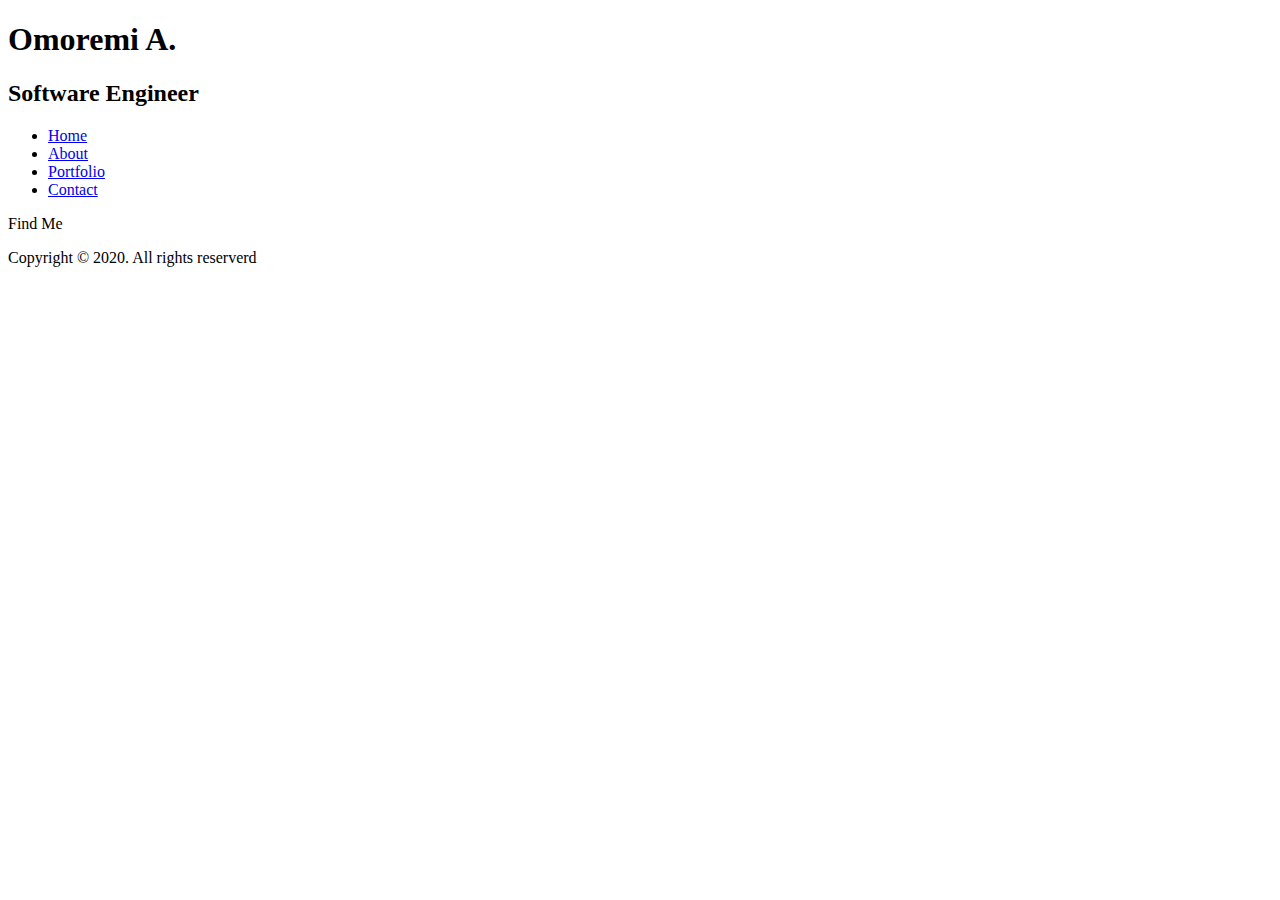
==== portfolio_website/index.html @ 05308eb4 "Add hamburger menu" ====
<!DOCTYPE html>
<html lang="en">
<head>
    <meta charset="UTF-8" />
    <meta name="viewport" content="width=device-width, user-scalable=no, initial-scale=1.0, maximum-scale=1.0, minimum-scale=1.0" />
    <meta http-equiv="X-UA-Compatible" content="ie=edge" />
    <title>Omoremi A. | Portfolio</title>
    <!--Import fonts-->
    <link href="https://fonts.googleapis.com/css2?family=Open+Sans:wght@300;400&family=Playfair+Display:wght@400;600&display=swap" rel="stylesheet" />
    <!--Import icons-->
    <link rel="stylesheet" href="http://code.ionicframework.com/ionicons/2.0.1/css/ionicons.min.css" />
    <link rel="stylesheet" href="styles.css" />
</head>
<body>
<div class="hamburger-menu">
    <i class="ion-navicon open"></i>
    <i class="ion-android-close close"></i>
</div>

<nav class="nav">
    <div class="intro">
        <h1 class="intro-heading">Omoremi A.</h1>
        <h2 class="intro-subhead">Software Engineer</h2>
    </div>

    <ul class="nav-list">
        <li class="nav-item">
            <a href="index.html" class="nav-link">Home</a>
        </li>
        <li class="nav-item">
            <a href="a" class="nav-link">About</a>
        </li>
        <li class="nav-item">
            <a href="a" class="nav-link">Portfolio</a>
        </li>
        <li class="nav-item">
            <a href="a" class="nav-link">Contact</a>
        </li>
</ul>

<div class="social-media-wrapper">
    <span>Find Me</span>
    <div class="social-media">
    <a href="a" class="sn-line"><i class="ion-social-github"></i></a>
    <a href="a" class="sn-line"><i class="ion-social-linkedin"></i></a>
    </div>
</div>    

    <div class="copyright-notice">
        <p>Copyright &copy; 2020. All rights reserverd</p>
    </div>
</nav>

<main class="main">
    <section class="hero">
        
        <img src="" alt="" class="src">
    </section>
</main>

<!--Link JS-->
<script src="main.js"></script>
</body>
</html>
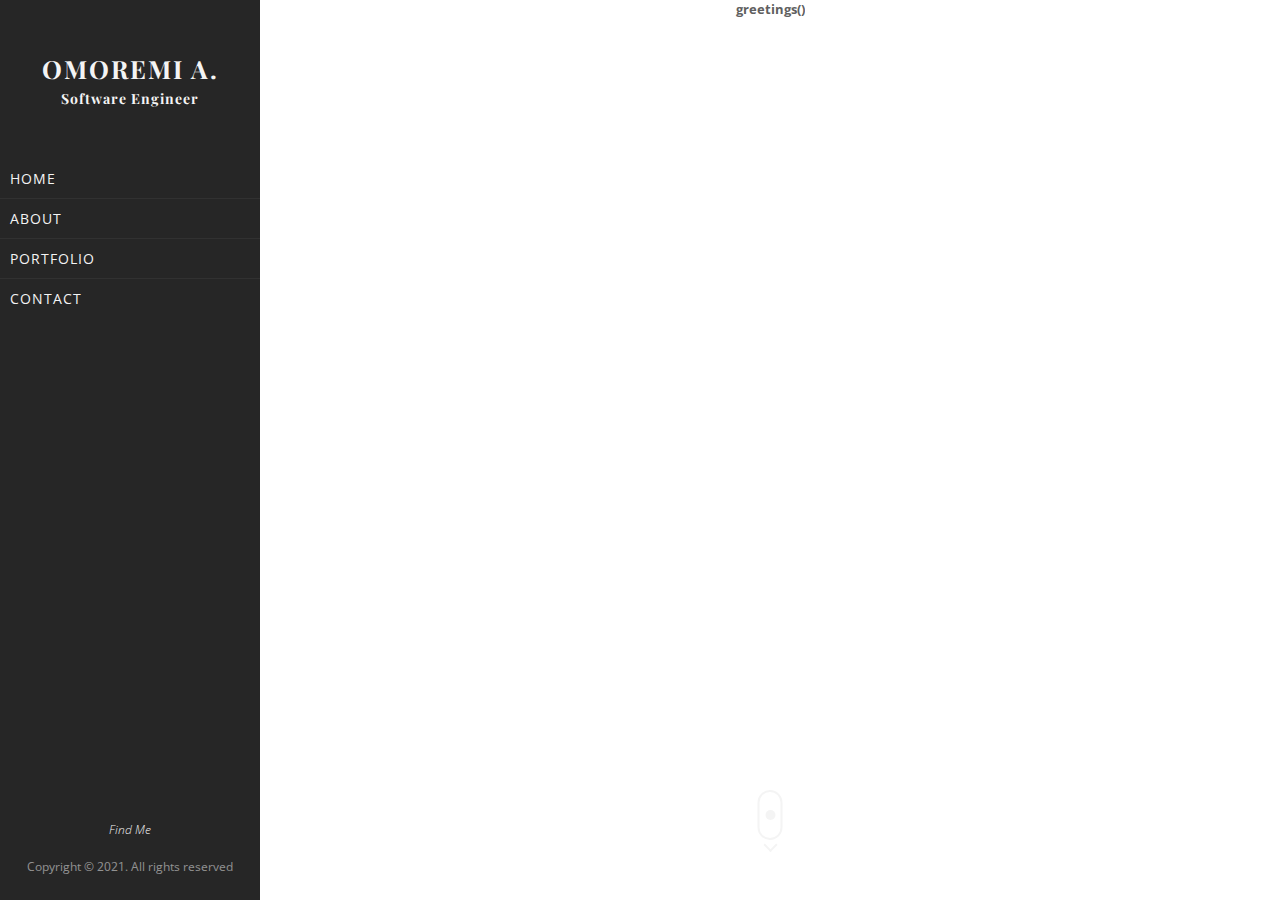
==== commit 1ff09d38: "Add animated scroll" ====
--- a/portfolio_website/index.html
+++ b/portfolio_website/index.html
@@ -28,33 +28,41 @@
             <a href="index.html" class="nav-link">Home</a>
         </li>
         <li class="nav-item">
-            <a href="a" class="nav-link">About</a>
+            <a href="#" class="nav-link">About</a>
         </li>
         <li class="nav-item">
-            <a href="a" class="nav-link">Portfolio</a>
+            <a href="#" class="nav-link">Portfolio</a>
         </li>
         <li class="nav-item">
-            <a href="a" class="nav-link">Contact</a>
+            <a href="#" class="nav-link">Contact</a>
         </li>
-</ul>
+    </ul>
 
-<div class="social-media-wrapper">
-    <span>Find Me</span>
-    <div class="social-media">
-    <a href="a" class="sn-line"><i class="ion-social-github"></i></a>
-    <a href="a" class="sn-line"><i class="ion-social-linkedin"></i></a>
-    </div>
-</div>    
+    <div class="social-media-wrapper">
+        <span>Find Me</span>
+        <div class="social-media">
+            <a href="#" class="sm-link"><i class="ion-social-github"></i></a>
+            <a href="#" class="sm-link"><i class="ion-social-linkedin"></i></a>
+        </div>
+    </div>    
 
     <div class="copyright-notice">
-        <p>Copyright &copy; 2020. All rights reserverd</p>
+        <p>Copyright &copy; 2021. All rights reserved</p>
     </div>
 </nav>
 
 <main class="main">
     <section class="hero">
-        
-        <img src="" alt="" class="src">
+        <h5 class="name-heading">greetings()</h5>
+        <img class = "hero-person-image" src="./images/hero-background_overlay.png" alt="">
+        <a href="#" class="scroll-down">
+            <div class="mouse">
+                <span></span>
+            </div>
+            <div class="arrow">
+                <span></span>
+            </div>
+        </a>
     </section>
 </main>
 
--- a/portfolio_website/styles.css
+++ b/portfolio_website/styles.css
@@ -0,0 +1,258 @@
+/*Base styles*/
+* {
+    margin: 0;
+    padding: 0;
+    box-sizing: border-box;
+}
+
+:root {
+    --body-font-size: 1.6rem;
+    --body-font-color: #5f5f5f;
+    --body-font-family: 'Open Sans', sans-serif;
+    --heading-font-family: 'Playfair Display', sans-serif;
+    --light-color: #f4f4f4;
+    --dark-color: #262626;
+    --light-gray-color: #f2f3f7;
+    --orange-color: #ec5453;
+    --blue-color: #2c98f0;
+    --yellow-color: #f9bf3f;
+    --purple-color: #a84cb8;
+    --dark-blue-color: #4054b2;
+}
+
+html{
+    font-size: 62.5%;
+}
+
+body{
+    font-family: var(--body-font-family);
+    color: var(--body-font-color);
+    font-size: var(--body-font-size);
+}
+
+a{
+    display: block;
+    text-decoration: none;
+}
+
+/*Navigation styles*/
+.hamburger-menu{
+    display: none;
+}
+
+.nav{
+    width: 26rem;
+    height: 100vh;
+    background-color: var(--dark-color);
+    color: var(--light-color);
+    position: fixed;
+    top: 0;
+    left: 0;
+    z-index: 1000;
+    display: flex;
+    flex-direction: column;
+}
+
+.intro{
+    font-family: var(--heading-font-family);
+    text-align: center;
+    margin: 5rem 0;
+    line-height: 1.5;
+}
+
+.intro-heading{
+    font-size: 2.5rem;
+    text-transform: uppercase;
+    letter-spacing: 2px;
+}
+
+.intro-subhead{
+    font-size: 1.4rem;
+    letter-spacing: 1px;
+}
+
+.nav-list{
+    list-style: none;
+}
+
+.nav-item{
+    position: relative;
+}
+
+.nav-item::before{
+    content: "";
+    width: 100%;
+    height: 100%;
+    background-color: rgba(255,255,255,.1);
+    position: absolute;
+    top: 0;
+    left: 0;
+    z-index: -1;
+    transform: scaleX(0);
+    transform-origin: left;
+    transition: transform .5s cubic-bezier(.83, 0, 0.17, 1);
+}
+
+.nav-item:hover::before{
+    transform: scaleX(1);
+}
+
+.nav-item:not(:last-child){
+    border-bottom: 1px solid rgba(255,255,255,.05);
+}
+
+.nav-link{
+    font-size: 1.4rem;
+    text-transform: uppercase;
+    letter-spacing: 1px;
+    color: var(--light-color);
+    padding: 1rem;
+}
+
+.social-media-wrapper{
+    margin-top: auto;
+    margin-bottom: 2rem;
+    text-align: center;
+}
+
+.social-media-wrapper span{
+    display: block;
+    font-size: 1.2rem;
+    font-style: italic;
+    font-weight: 300;
+}
+
+.social-media{
+    display: flex;
+    justify-content: center;
+}
+
+.sm-link{
+    font-size: 3.6rem;
+    color: var(--light-color);
+    transition: color .5s, transform .5s;
+}
+
+.sm-link:hover{
+    color: #999;
+    transform: translateY(-3px);
+}
+
+.sm-link:nth-child(1){
+    margin: 0 1rem;
+}
+
+.copyright-notice{
+    text-align: center;
+    font-size: 1.2rem;
+    margin-bottom: 2.5rem;
+    color: rgba(255,255,255,.5);
+}
+
+/*Main style*/
+.main{
+    width: calc(100% - 26rem);
+    transform: translateX(26rem);
+}
+
+section:not(.hero){
+    padding: 5rem 0;
+}
+
+/*Hero styles*/
+.hero{
+    height: 100vh;
+    background: url("./images/hero_background.jpg") bottom center/cover;
+    position: relative;
+    display: flex;
+    justify-content: center;
+}
+/*
+.name-heading{
+    position: absolute;
+    top: 35%;
+    left: 50%;
+    transform: translateX(-50%, 50%);
+    font-size: 9vw;
+    font-family: var(--heading-font-family);
+    color: var(--dark-blue-color);
+    z-index: 1;
+    user-select: none;
+}*/
+
+.hero-person-image{
+    max-width: 95%;
+    user-select: none;
+    -webkit-user-drag: none;
+    margin-top: auto;
+    position: relative;
+}
+
+.scroll-down{
+    position: absolute;
+    bottom: 5rem;
+    left: 50%;
+    transform: translateX(-50%);
+    display: flex;
+    flex-direction: column;
+    align-items: center;
+    z-index: 5;
+}
+
+.mouse{
+    height: 5rem;
+    width: 2.5rem;
+    border: 2px solid var(--light-color);
+    border-radius: 2rem;
+    display: flex;
+}
+
+.mouse span{
+    display: block;
+    width: 1rem;
+    height: 1rem;
+    background-color: var(--light-color);
+    border-radius: 50%;
+    margin: auto;
+    animation: move-wheel 1s linear infinite;
+}
+
+.arrow span{
+    display: block;
+    width: 1rem;
+    height: 1rem;
+    border-right: 2px solid var(--light-color);
+    border-bottom: 2px solid var(--light-color);
+    transform: rotate(45deg);
+    animation: arrow-down 1s linear infinite;
+
+}
+
+@keyframes move-wheel{
+    0%{
+        opacity: 1;
+        transform: translateY(-1rem);
+    }
+    100%{
+        opacity: 0;
+        transform: translateY(2rem);
+    }
+}
+
+@keyframes arrow-down{
+    0%{
+        opacity: 0;
+    }
+    25%{
+        opacity: .25;
+    }
+    50%{
+        opacity: .5;
+    }
+    75%{
+        opacity: .75;
+    }
+    100%{
+        opacity: 1;
+    }
+}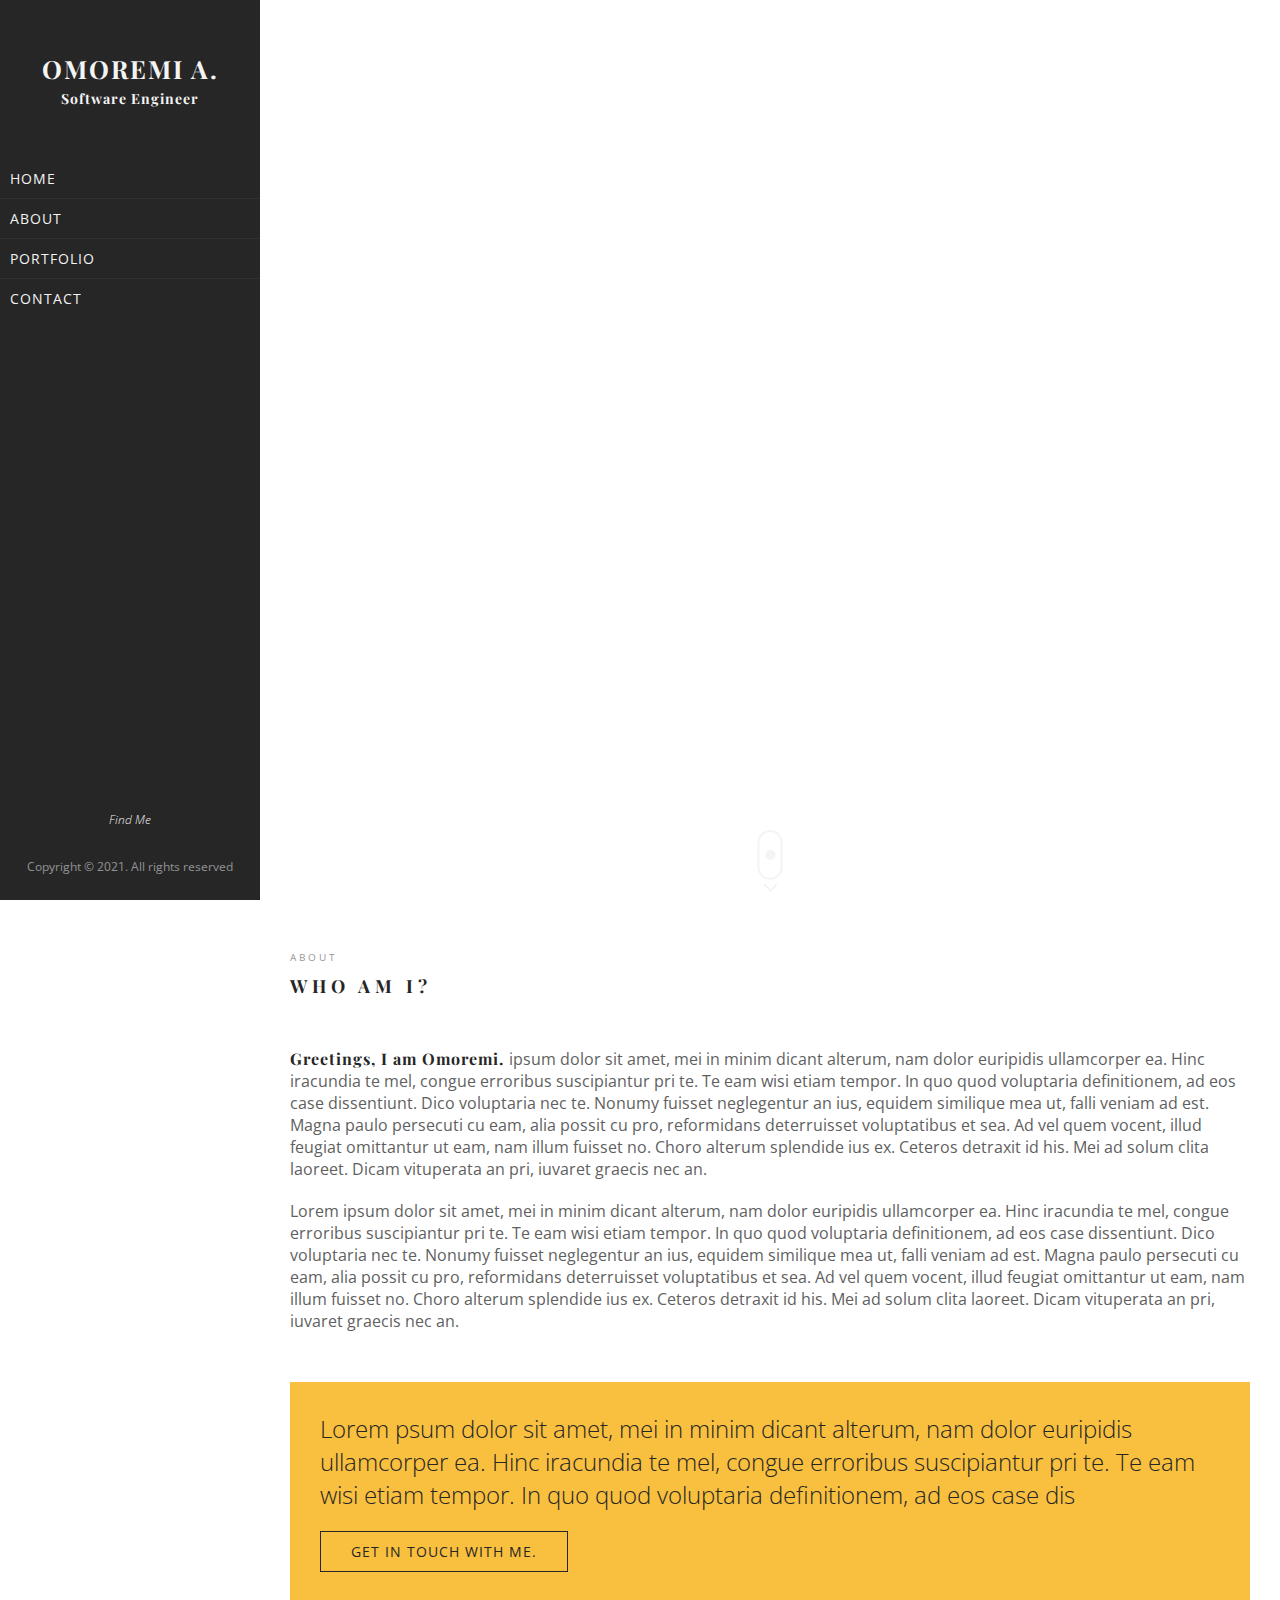
==== commit e330249c: "Create About Me section" ====
--- a/portfolio_website/index.html
+++ b/portfolio_website/index.html
@@ -53,8 +53,7 @@
 
 <main class="main">
     <section class="hero">
-        <h5 class="name-heading">greetings()</h5>
-        <img class = "hero-person-image" src="./images/hero-background_overlay.png" alt="">
+        <img class = "hero-person-image" src="" alt="">
         <a href="#" class="scroll-down">
             <div class="mouse">
                 <span></span>
@@ -64,6 +63,48 @@
             </div>
         </a>
     </section>
+
+    <section class="about-me" id="about">
+        <div class="container">
+            <div class="heading-group">
+                <span class="section-head-small">About</span>
+                <h5 class="section-head-large">Who am I?</h5>
+            </div>
+            <div class="about-me-intro">
+                <div class="intro-description">
+                    <p>
+                        <span>Greetings, I am Omoremi. </span>ipsum dolor sit amet, mei in minim dicant alterum, nam dolor euripidis ullamcorper ea. Hinc 
+                        iracundia te mel, congue erroribus suscipiantur pri te. Te eam wisi etiam tempor. In quo quod 
+                        voluptaria definitionem, ad eos case dissentiunt. Dico voluptaria nec te. Nonumy fuisset neglegentur an 
+                        ius, equidem similique mea ut, falli veniam ad est. Magna paulo persecuti cu eam, alia possit cu pro, 
+                        reformidans deterruisset voluptatibus et sea. Ad vel quem vocent, illud feugiat omittantur ut eam, nam illum 
+                        fuisset no. Choro alterum splendide ius ex. Ceteros detraxit id his. Mei ad solum clita laoreet. Dicam vituperata 
+                        an pri, iuvaret graecis nec an.
+                    </p>
+                    <p>
+                        Lorem ipsum dolor sit amet, mei in minim dicant alterum, nam dolor euripidis ullamcorper ea. Hinc 
+                        iracundia te mel, congue erroribus suscipiantur pri te. Te eam wisi etiam tempor. In quo quod 
+                        voluptaria definitionem, ad eos case dissentiunt. Dico voluptaria nec te. Nonumy fuisset neglegentur an 
+                        ius, equidem similique mea ut, falli veniam ad est. Magna paulo persecuti cu eam, alia possit cu pro, 
+                        reformidans deterruisset voluptatibus et sea. Ad vel quem vocent, illud feugiat omittantur ut eam, nam illum 
+                        fuisset no. Choro alterum splendide ius ex. Ceteros detraxit id his. Mei ad solum clita laoreet. Dicam vituperata 
+                        an pri, iuvaret graecis nec an.
+                    </p>
+                </div>
+                <div class="call-to-action">
+                    <p>
+                        Lorem psum dolor sit amet, mei in minim dicant alterum, nam dolor euripidis ullamcorper ea. Hinc 
+                        iracundia te mel, congue erroribus suscipiantur pri te. Te eam wisi etiam tempor. In quo quod 
+                        voluptaria definitionem, ad eos case dis
+                    </p>
+                    <a href="#" class="btn cta-btn">Get in touch with me.</a>
+                </div>
+            </div>
+        </div>
+
+    </section>
+
+
 </main>
 
 <!--Link JS-->
--- a/portfolio_website/styles.css
+++ b/portfolio_website/styles.css
@@ -120,6 +120,7 @@
     font-size: 1.2rem;
     font-style: italic;
     font-weight: 300;
+    margin-bottom: 1rem;
 }
 
 .social-media{
@@ -167,21 +168,9 @@
     display: flex;
     justify-content: center;
 }
-/*
-.name-heading{
-    position: absolute;
-    top: 35%;
-    left: 50%;
-    transform: translateX(-50%, 50%);
-    font-size: 9vw;
-    font-family: var(--heading-font-family);
-    color: var(--dark-blue-color);
-    z-index: 1;
-    user-select: none;
-}*/
 
 .hero-person-image{
-    max-width: 95%;
+    max-width: 75%;
     user-select: none;
     -webkit-user-drag: none;
     margin-top: auto;
@@ -190,7 +179,7 @@
 
 .scroll-down{
     position: absolute;
-    bottom: 5rem;
+    bottom: 1rem;
     left: 50%;
     transform: translateX(-50%);
     display: flex;
@@ -255,4 +244,77 @@
     100%{
         opacity: 1;
     }
-}+}
+
+/*About styles*/
+.container{
+    max-width: 120rem;
+    margin: 0 auto;
+    padding: 0 3rem;
+}
+
+.heading-group{
+    color: var(--dark-color);
+    margin-bottom: 5rem;
+}
+
+.section-head-small{
+    display: block;
+    font-size: 1rem;
+    text-transform: uppercase;
+    color: #999;
+    letter-spacing: 3px;
+    margin-bottom: 1rem;
+}
+
+.section-head-large{
+    font-size: 1.8rem;
+    font-family: var(--heading-font-family);
+    text-transform: uppercase;
+    letter-spacing: .5rem;
+}
+
+.intro-description p:not(:last-child){
+    margin-bottom: 2rem;
+}
+
+.intro-description p span{
+    font-family: var(--heading-font-family);    
+    font-weight: bold;
+    color: var(--dark-color);
+    letter-spacing: 1px;
+}
+
+.call-to-action{
+    background-color: var(--yellow-color);
+    margin-top: 5rem;
+    padding: 3rem;
+    color: var(--dark-color);
+}
+
+.call-to-action p{
+    font-size: 2.4rem;
+    font-weight: 300;
+    margin-bottom: 2rem;
+}
+
+.btn{
+    font-size: 1.4rem;
+    text-transform: uppercase;
+    letter-spacing: 1px;
+    padding: 1rem 3rem;
+    display: inline-block;
+    transition: background-color .5s;
+}
+
+.cta-btn{
+    color: var(--dark-color);
+    border: 1px solid var(--dark-color);
+}
+
+.cta-btn:hover{
+    color: var(--light-color);
+    background-color: var(--dark-color);
+}
+
+
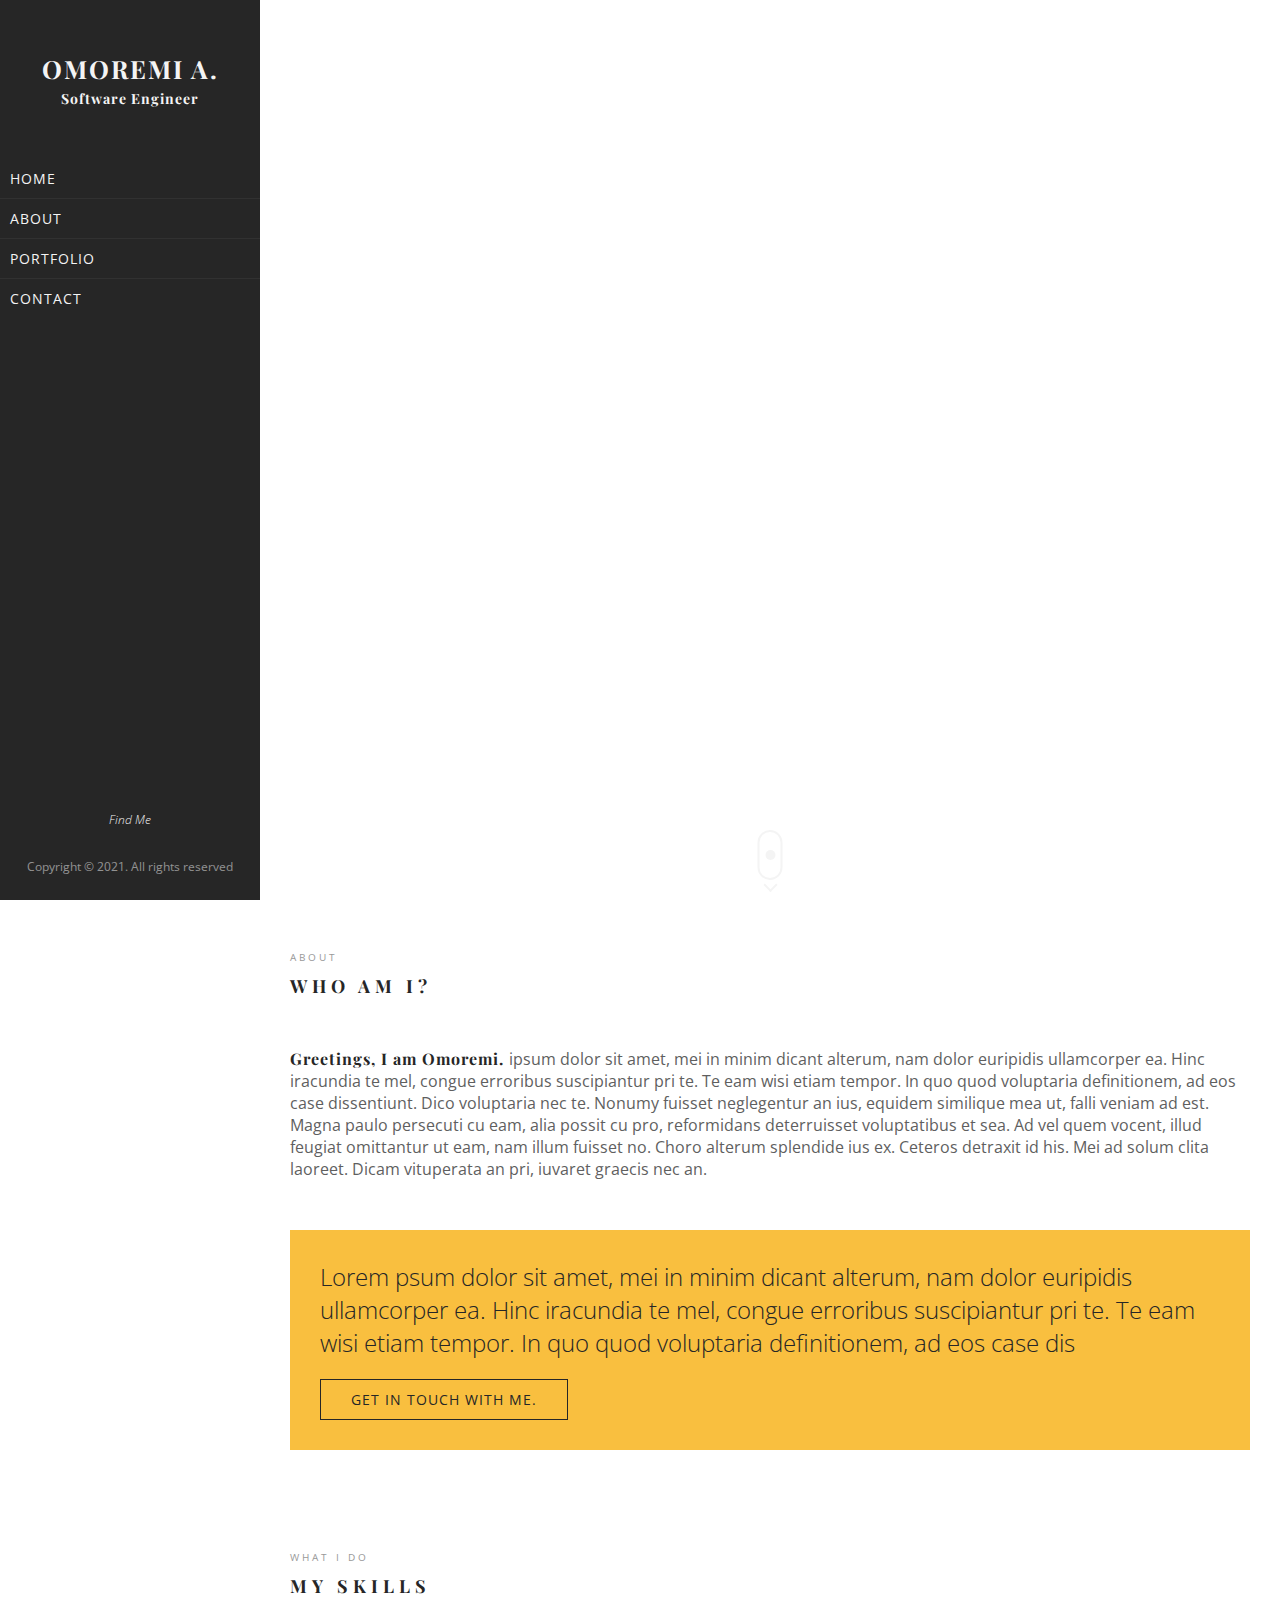
==== commit 00259502: "WIP on Portfolio section" ====
--- a/portfolio_website/index.html
+++ b/portfolio_website/index.html
@@ -81,15 +81,6 @@
                         fuisset no. Choro alterum splendide ius ex. Ceteros detraxit id his. Mei ad solum clita laoreet. Dicam vituperata 
                         an pri, iuvaret graecis nec an.
                     </p>
-                    <p>
-                        Lorem ipsum dolor sit amet, mei in minim dicant alterum, nam dolor euripidis ullamcorper ea. Hinc 
-                        iracundia te mel, congue erroribus suscipiantur pri te. Te eam wisi etiam tempor. In quo quod 
-                        voluptaria definitionem, ad eos case dissentiunt. Dico voluptaria nec te. Nonumy fuisset neglegentur an 
-                        ius, equidem similique mea ut, falli veniam ad est. Magna paulo persecuti cu eam, alia possit cu pro, 
-                        reformidans deterruisset voluptatibus et sea. Ad vel quem vocent, illud feugiat omittantur ut eam, nam illum 
-                        fuisset no. Choro alterum splendide ius ex. Ceteros detraxit id his. Mei ad solum clita laoreet. Dicam vituperata 
-                        an pri, iuvaret graecis nec an.
-                    </p>
                 </div>
                 <div class="call-to-action">
                     <p>
@@ -104,6 +95,16 @@
 
     </section>
 
+    <section class="my-end" id="skills">
+        <div class="container">
+            <div class="heading-group">
+                <span class="section-head-small">What I do</span>
+                <h5 class="section-head-large">My Skills</h5>
+            </div>
+
+
+        </div>
+    </section>
 
 </main>
 
